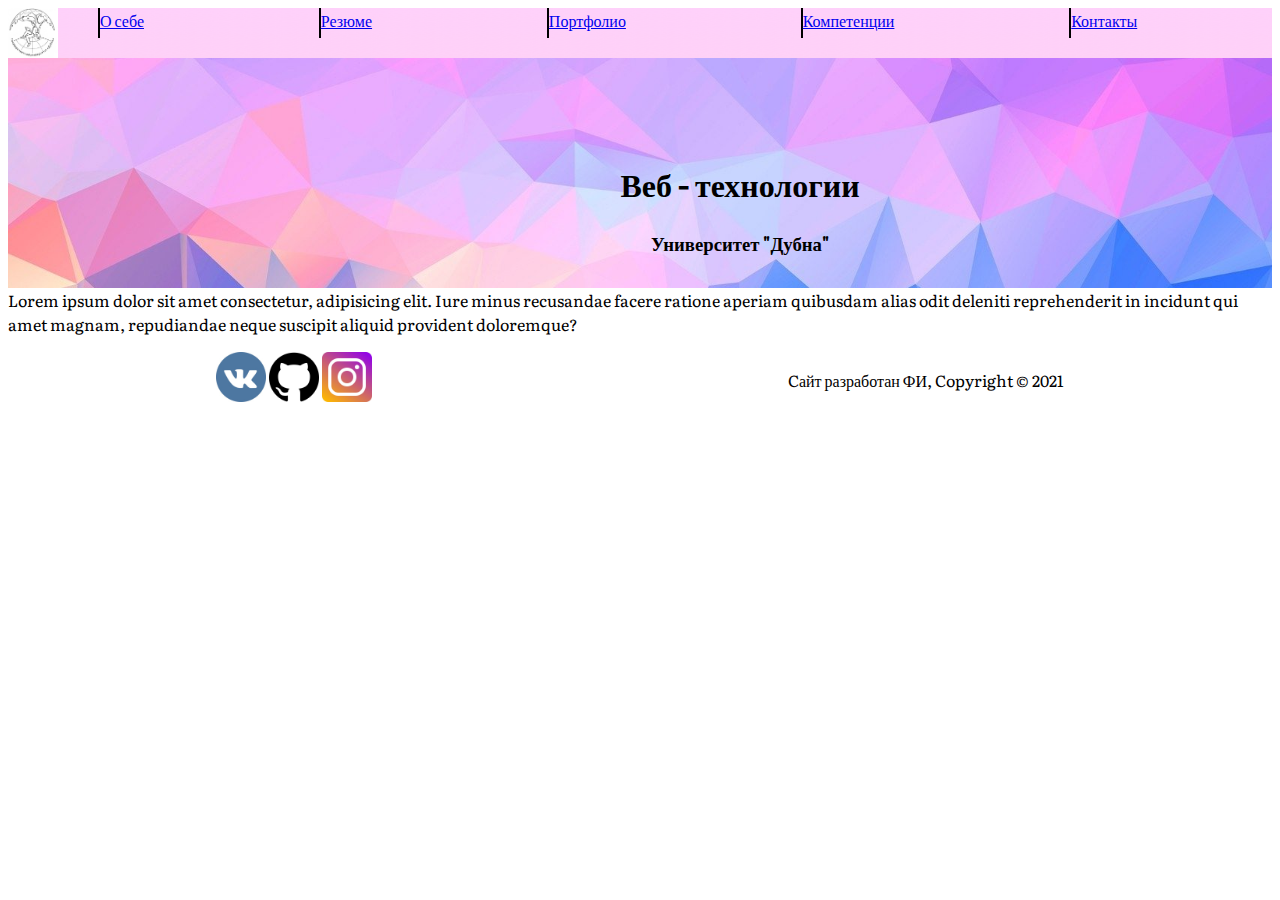
==== HTML/index.html @ 13d512ac "Проблема со списками" ====
<!DOCTYPE html>
<html lang="en">
<head>
    <meta charset="UTF-8">
    <meta name="viewport" content="width=device-width, initial-scale=1.0">
    <link rel = "stylesheet" href="../Css/style.css">
    <title>Веб-технологии</title>
    <nav>
        <ul>
             <li>
                    <a href="index.html"><img src="../images/logo.jpg"width="50px" height="50px" alt="" flex-grow: 5></a>
            </li>
            <li>
            <li class="menuElement">
                <a href="main.html">О себе</a>
            </li>
            <li>
            <li class="menuElement">
                <a href="resume.html">Резюме</a>
            </li>
            <li>
            <li class="menuElement">
                <a href="portfolio.html">Портфолио</a>
            </li>
            <li>
            <li class="menuElement">
                <a href="skill.html">Компетенции</a>
            </li>
            <li>
            <li class="menuElement">
                <a href="contacts.html">Контакты</a>
            </li>
        </ul>
    </nav>
</head>
<body>
    <header>
        <h1 class="header-title">Веб - технологии</h1>
       <h3 class="header-title">Университет "Дубна"</h3>
    </header>
    <main>
        Lorem ipsum dolor sit amet consectetur, adipisicing elit. Iure minus recusandae facere ratione 
        aperiam quibusdam alias odit deleniti reprehenderit in incidunt qui amet magnam, repudiandae neque suscipit aliquid provident doloremque?
        <p></p>
    </main>
    <footer>
        <div>
            <a href=""><img src="../images/vk.jpg" width="50px" height="50px" alt=""></a>
            <a href=""><img src="../images/git.jpg" width="50px" height="50px" alt=""></a>
            <a href=""><img src="../images/ins.jpg" width="50px" height="50px" alt=""></a>
        </div>
            <p>Cайт разработан ФИ, Copyright © 2021</p>
    </footer>
</body>
</html>
---- Css/style.css ----
/* literata-regular - latin */
@font-face {
    font-family: 'Literata';
    font-style: normal;
    font-weight: 400;
    src: url('../fonts/literata-v23-latin-regular.eot'); /* IE9 Compat Modes */
    src: local(''),
         url('../fonts/literata-v23-latin-regular.eot?#iefix') format('embedded-opentype'), /* IE6-IE8 */
         url('../fonts/literata-v23-latin-regular.woff2') format('woff2'), /* Super Modern Browsers */
         url('../fonts/literata-v23-latin-regular.woff') format('woff'), /* Modern Browsers */
         url('../fonts/literata-v23-latin-regular.ttf') format('truetype'), /* Safari, Android, iOS */
         url('../fonts/literata-v23-latin-regular.svg#Literata') format('svg'); /* Legacy iOS */
  }
body
{   
    font-family: 'Literata';
}
ul
{
    display: flex;
    margin-left: 10px;
    margin: 0;
    padding: 0;
    list-style-type: none;
    background-image: url(../images/fon_menu.png);
    height: 50px;
    background-repeat: no-repeat;
    background-position: left;
    background-color: #020305;
    background-attachment: fixed;
    background-size: cover;
    
}
.menuElement
{
    margin-left: 40px;
    border-left: 2px solid black;
    flex-grow: 1;
    height: 30px;


}
header
{
   text-align: center;
   background-image: url(../images/fon.jpg);
   height: 150px;
   background-repeat: no-repeat;
   background-position: left;
   background-color: #020305;
   background-attachment: fixed;
   background-size: cover;
   padding-left: 200px;
   padding-top: 80px;
}
footer{
    display: flex;
    justify-content: space-around;
}
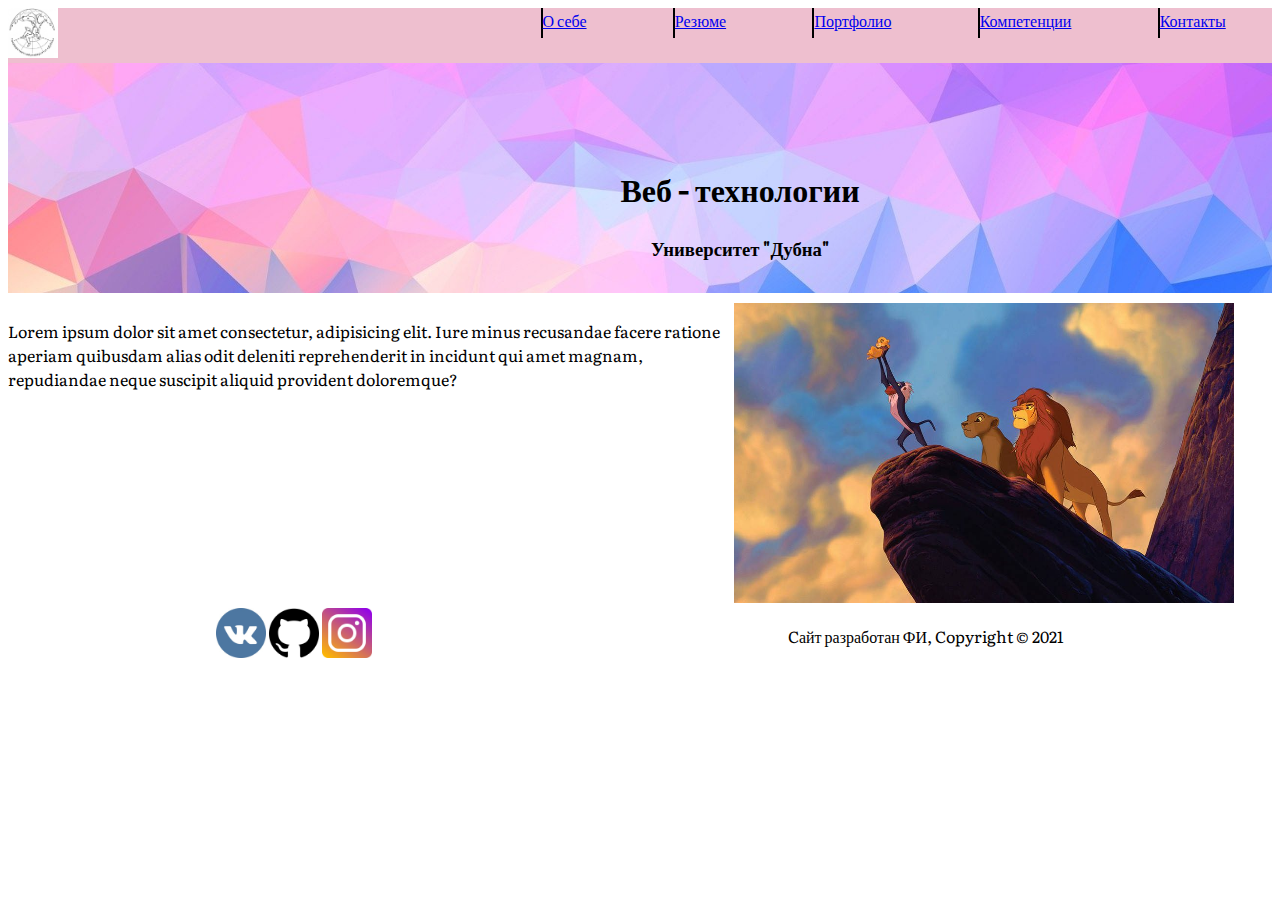
==== commit a2fe5914: "Zadanie1" ====
--- a/HTML/index.html
+++ b/HTML/index.html
@@ -6,11 +6,11 @@
     <link rel = "stylesheet" href="../Css/style.css">
     <title>Веб-технологии</title>
     <nav>
-        <ul>
-             <li>
+        <ul class="ulMenu">
+             <li class="liLogo">
                     <a href="index.html"><img src="../images/logo.jpg"width="50px" height="50px" alt="" flex-grow: 5></a>
             </li>
-            <li>
+            <li >
             <li class="menuElement">
                 <a href="main.html">О себе</a>
             </li>
@@ -38,10 +38,11 @@
         <h1 class="header-title">Веб - технологии</h1>
        <h3 class="header-title">Университет "Дубна"</h3>
     </header>
-    <main>
-        Lorem ipsum dolor sit amet consectetur, adipisicing elit. Iure minus recusandae facere ratione 
-        aperiam quibusdam alias odit deleniti reprehenderit in incidunt qui amet magnam, repudiandae neque suscipit aliquid provident doloremque?
-        <p></p>
+    <main class="text_left">
+        <p>Lorem ipsum dolor sit amet consectetur, adipisicing elit. Iure minus recusandae facere ratione aperiam quibusdam alias odit deleniti reprehenderit in incidunt qui amet magnam, repudiandae neque suscipit aliquid provident doloremque?</p>
+        <div>
+            <a href=""><img src="../images/king.jpg" width="500px" height="300px" alt=""></a>
+        </div>
     </main>
     <footer>
         <div>
--- a/Css/style.css
+++ b/Css/style.css
@@ -15,22 +15,40 @@
 {   
     font-family: 'Literata';
 }
-ul
+.ulMenu
 {
     display: flex;
     margin-left: 10px;
     margin: 0;
     padding: 0;
     list-style-type: none;
-    background-image: url(../images/fon_menu.png);
-    height: 50px;
+    
     background-repeat: no-repeat;
     background-position: left;
-    background-color: #020305;
+    
+    background-attachment: fixed;
+    background-size: cover;
+    background-color:rgba(235, 178, 197, 0.829);
+    
+}
+.liLogo
+{
+    flex-grow: 2;
+    flex-basis: 400px;
+}
+.ulTable
+{
+    margin-left: 10px;
+    margin: 0;
+    
+    background-repeat: no-repeat;
+    background-position: left;
+    
     background-attachment: fixed;
     background-size: cover;
     
 }
+
 .menuElement
 {
     margin-left: 40px;
@@ -38,7 +56,33 @@
     flex-grow: 1;
     height: 30px;
 
-
+}
+.text_center
+{
+    display: flex;
+    justify-content:space-evenly;
+    background-color:rgba(235, 178, 197, 0.829);
+}
+.ul_center
+{
+    display: flex;
+    justify-content:space-evenly;
+}
+.title_center
+{
+    display: flex;
+    justify-content:center;
+}
+.text_left
+{
+    display: flex;
+    justify-content:space-evenly;
+    margin-top: 10px;
+    margin-right: 3%;
+}
+.background
+{
+    background-color:rgba(235, 178, 197, 0.829);
 }
 header
 {
@@ -53,7 +97,8 @@
    padding-left: 200px;
    padding-top: 80px;
 }
-footer{
+footer
+{
     display: flex;
     justify-content: space-around;
 }
